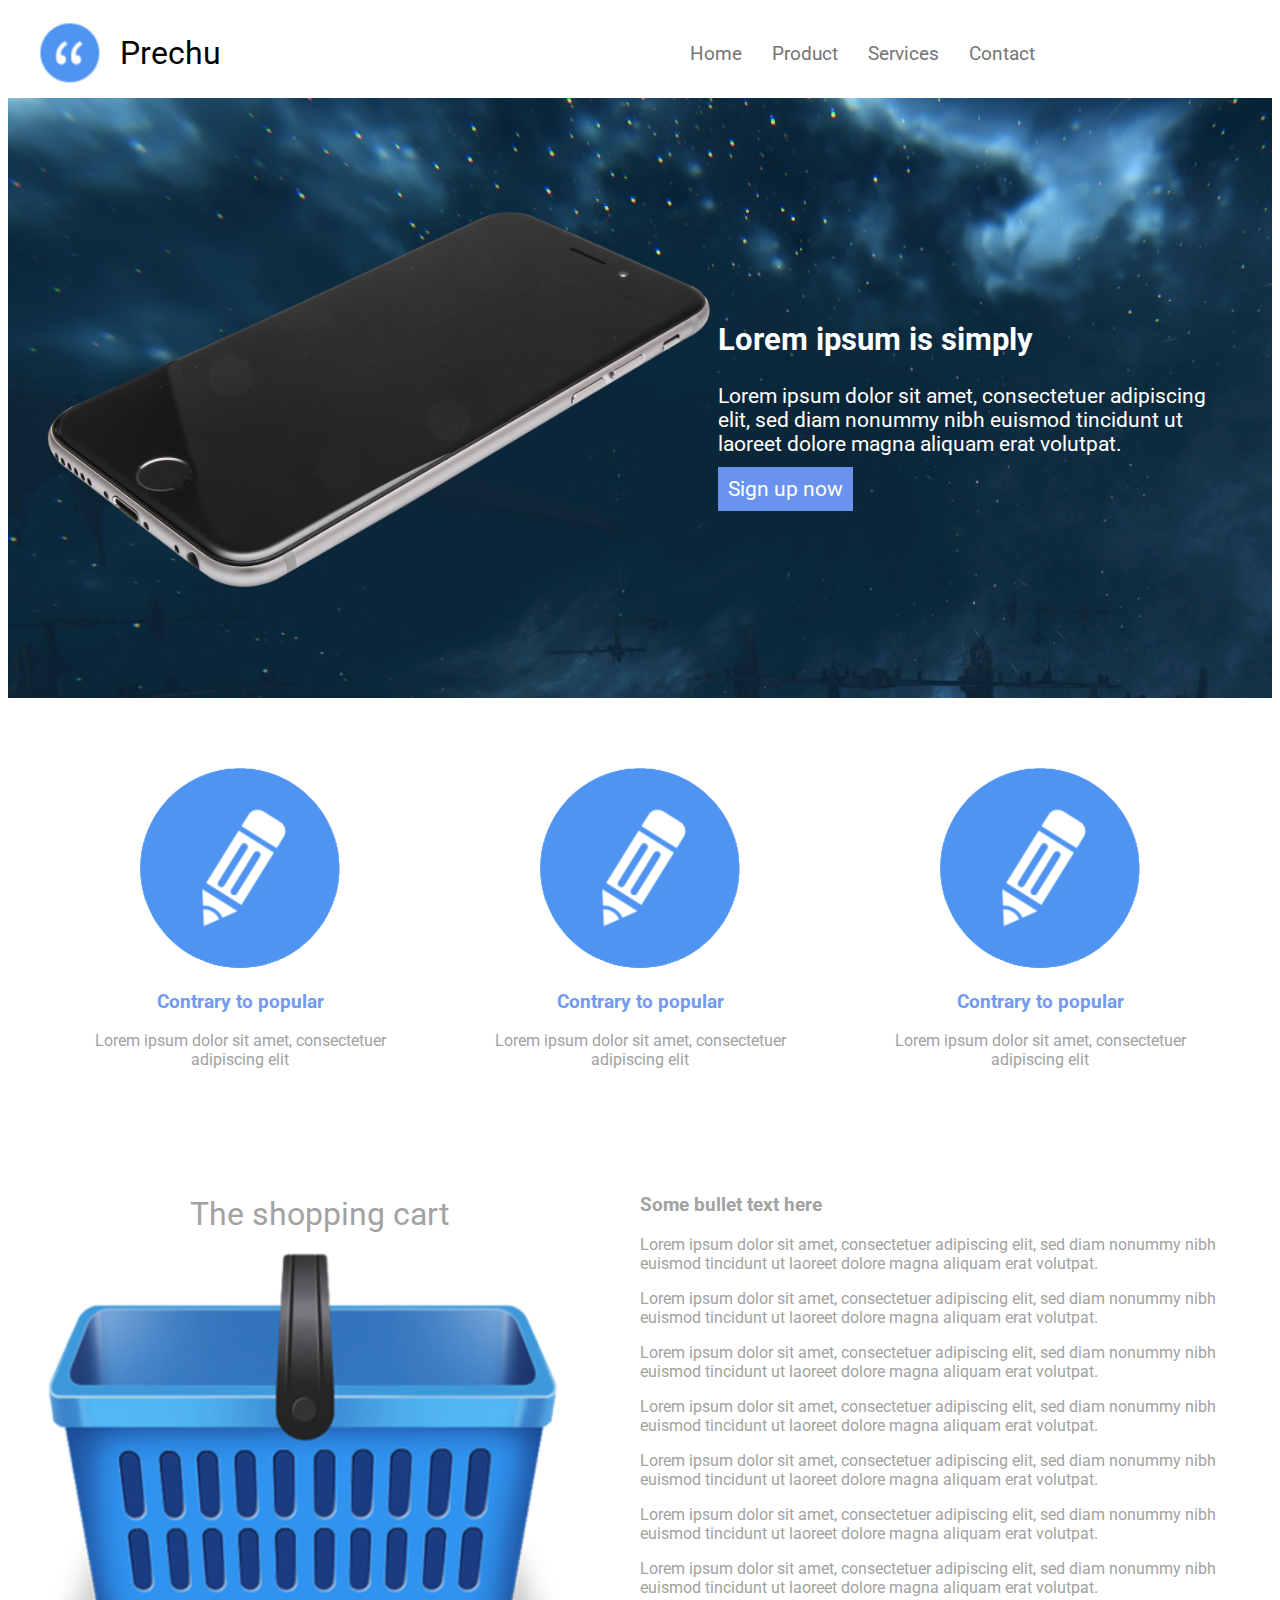
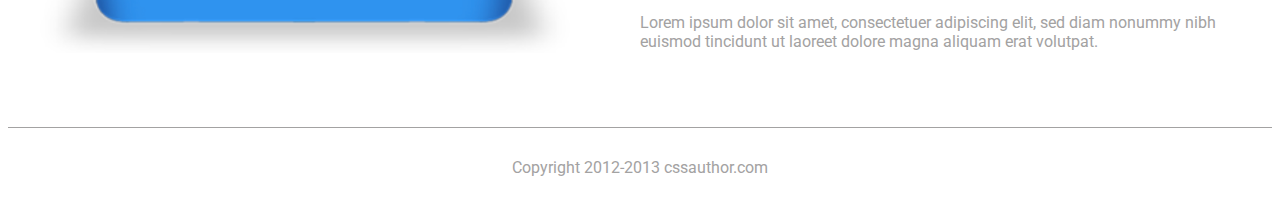
==== docs/index.html @ fac47023 "1" ====
<!DOCTYPE html>
<html>
    <head>
        <title>homework</title>
        <link rel="stylesheet" href="style.css">
        <link href="https://fonts.googleapis.com/css?family=Roboto" rel="stylesheet">

    </head>
    <body>
            <header>
                
                <a class="logo" href="/">
                <img class="logo-img"  src="logo.png" alt="">
                <div class="logo-text">Prechu</div>
                </a>
                <ul class="menu">
                   <li><a href="/">Home</a></li>
                   <li><a href="/">Product</a></li>
                   <li><a href="/">Services</a></li>
                   <li><a href="/">Contact</a></li>
                </ul>
            </header>
            <div class="slider">
               <div class="slider-wrapper">
                <img src="iphone.png" alt="" class="slider-img">
                <div class="slider-text">
                   <h2>Lorem ipsum is simply</h2>
                   <p>Lorem ipsum dolor sit amet, consectetuer adipiscing elit, sed diam nonummy nibh euismod tincidunt ut laoreet dolore magna aliquam erat volutpat. </p>
                   <a class="button" href="/">Sign up now</a>
                   </div>
                </div>
            </div>
            <div class="features">
                <div>
                    <img src="feat.png" alt="">
                    <h3>Contrary to popular</h3>
                    <p>Lorem ipsum dolor sit amet, consectetuer adipiscing elit</p>
                </div>
                 <div>
                    <img src="feat.png" alt="">
                    <h3>Contrary to popular</h3>
                    <p>Lorem ipsum dolor sit amet, consectetuer adipiscing elit</p>
                </div>
                <div>
                    <img src="feat.png" alt="">
                    <h3>Contrary to popular</h3>
                    <p>Lorem ipsum dolor sit amet, consectetuer adipiscing elit</p>
                </div>
            </div>
            <div class="cart">
                <div>
                    <div class="cart-head">The shopping cart</div>
                    <img src="cart.png" alt="">
                </div>
                <div>
                    <h3>Some bullet text here</h3>
                    <p>Lorem ipsum dolor sit amet, consectetuer adipiscing elit, sed diam nonummy nibh euismod tincidunt ut laoreet dolore magna aliquam erat volutpat. </p>
                    <p>Lorem ipsum dolor sit amet, consectetuer adipiscing elit, sed diam nonummy nibh euismod tincidunt ut laoreet dolore magna aliquam erat volutpat. </p>
                    <p>Lorem ipsum dolor sit amet, consectetuer adipiscing elit, sed diam nonummy nibh euismod tincidunt ut laoreet dolore magna aliquam erat volutpat. </p>
                    <p>Lorem ipsum dolor sit amet, consectetuer adipiscing elit, sed diam nonummy nibh euismod tincidunt ut laoreet dolore magna aliquam erat volutpat. </p>
                    <p>Lorem ipsum dolor sit amet, consectetuer adipiscing elit, sed diam nonummy nibh euismod tincidunt ut laoreet dolore magna aliquam erat volutpat. </p>
                    <p>Lorem ipsum dolor sit amet, consectetuer adipiscing elit, sed diam nonummy nibh euismod tincidunt ut laoreet dolore magna aliquam erat volutpat. </p>
                    <p>Lorem ipsum dolor sit amet, consectetuer adipiscing elit, sed diam nonummy nibh euismod tincidunt ut laoreet dolore magna aliquam erat volutpat. </p>
                    <p>Lorem ipsum dolor sit amet, consectetuer adipiscing elit, sed diam nonummy nibh euismod tincidunt ut laoreet dolore magna aliquam erat volutpat. </p>
                    
                </div>
            </div>
            <footer>
                <div>
                    Copyright 2012-2013 cssauthor.com
                </div>
            </footer>
    </body>
</html>
---- docs/style.css ----
body{
    font-family: roboto;
}
.wrapper{

}
header{
    max-width: 1200px;
    margin: 5px auto;
    margin-bottom: 0px;
    display: flex;
    align-items: center;
    align-content: space-between;
    height: 90px;
}
.logo{
    display: flex;
    align-items: center;
    align-content: space-between;
    width: 50%;
    font-size: 2em;
    text-decoration: none;
    color:black;
}
.logo img{
    max-width: 60px;
}
.logo-text{
    margin-left: 20px;
}
.menu{
    display: flex;
    text-align: right;
    width: 50%;
    list-style-type: none;
    font-size: 1.2em;
    margin: 0;
}
.menu li{
    margin-left:30px;
    padding: 30px 0;
}
.menu li:hover{
    border-bottom: 3px solid #6993ef;
    margin-bottom: -3px;
}
.menu li a{
    text-decoration: none;
    color: #757575;
}
.slider{
    display: flex;
    align-content: space-between;
    width: 100%;
    height: 600px;
    background: #f6d654 url(slider.jpg);
}
.slider-wrapper{
    max-width: 1200px;
    display: flex;
    align-content: space-between;
    align-items: center;
    margin: 0 auto;
}
.slider-img{
    max-height: 400px;
}
.slider-text{
    max-width: 50%;
    font-size: 1.3em
}
.slider-text{
    color: white;
}
.button{
    text-decoration: none;
    background-color: #6993ef;
    width: 0px;
    color: white;
    padding: 10px
}
.features{
    display: flex;
    max-width: 1200px; 
    margin: 40px auto;
    
}
.features img{
    max-height: 200px
}
.features>div{
    margin: 30px;
    text-align: center;
}
.features h3{
    color: #729af0;
}
.features p{
    color: #a3a2a2;
}
.cart{
    display: flex;
    max-width: 1200px; 
    margin: 40px auto;
    color: #a3a2a2;
}
.cart div{
    margin: 20px auto;
    width: 50%;
}
.cart div img{
    max-height: 400px
}
.cart-head{
    font-size: 2em;

}
footer{
    border-top: 1px solid #a3a2a2;
    height: 20px;
    text-align: center;
    padding: 30px;
    color: #a3a2a2;
}
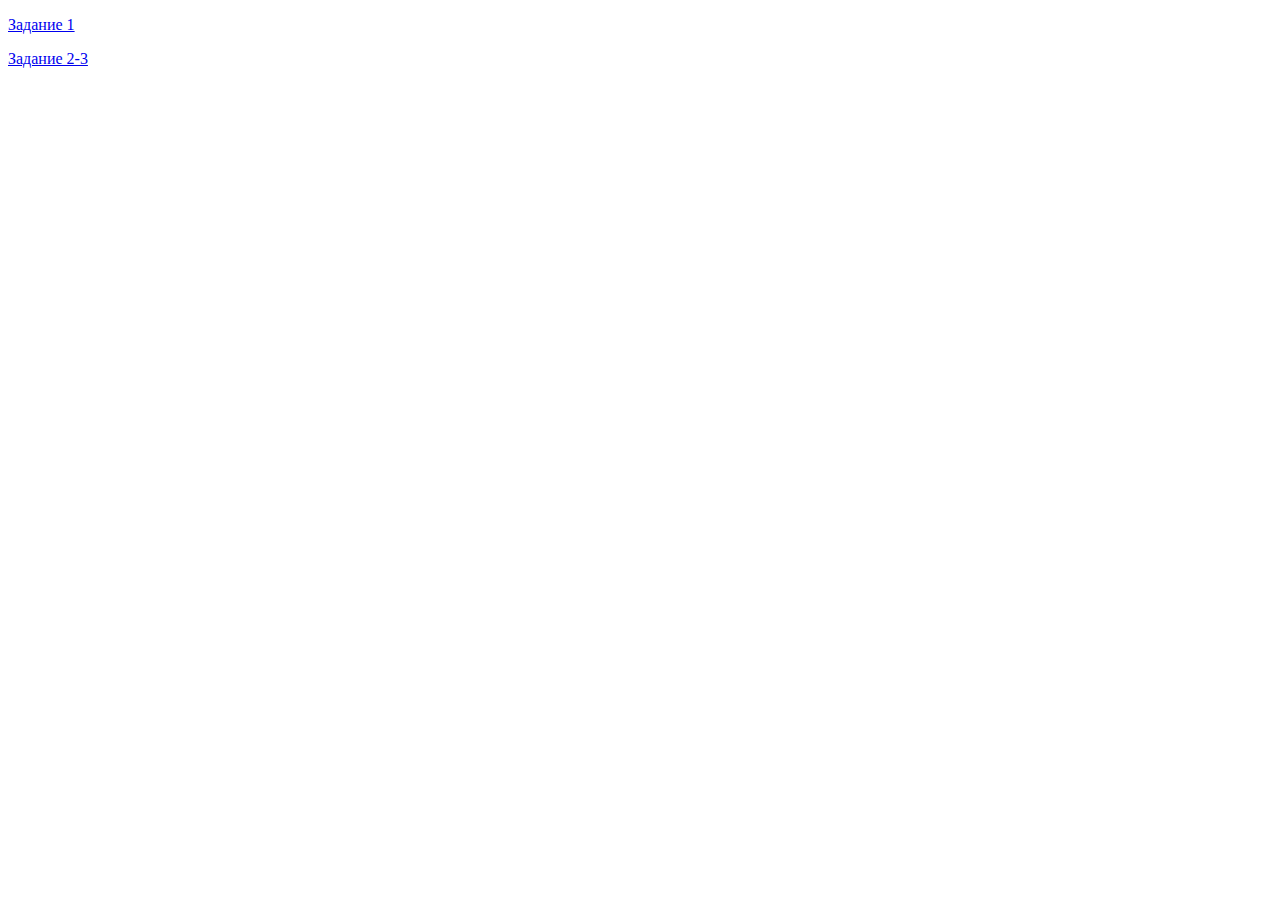
==== commit 7bb05d8b: "1" ====
--- a/docs/index.html
+++ b/docs/index.html
@@ -1,74 +1,15 @@
 <!DOCTYPE html>
-<html>
-    <head>
-        <title>homework</title>
-        <link rel="stylesheet" href="style.css">
-        <link href="https://fonts.googleapis.com/css?family=Roboto" rel="stylesheet">
-
-    </head>
-    <body>
-            <header>
-                
-                <a class="logo" href="/">
-                <img class="logo-img"  src="logo.png" alt="">
-                <div class="logo-text">Prechu</div>
-                </a>
-                <ul class="menu">
-                   <li><a href="/">Home</a></li>
-                   <li><a href="/">Product</a></li>
-                   <li><a href="/">Services</a></li>
-                   <li><a href="/">Contact</a></li>
-                </ul>
-            </header>
-            <div class="slider">
-               <div class="slider-wrapper">
-                <img src="iphone.png" alt="" class="slider-img">
-                <div class="slider-text">
-                   <h2>Lorem ipsum is simply</h2>
-                   <p>Lorem ipsum dolor sit amet, consectetuer adipiscing elit, sed diam nonummy nibh euismod tincidunt ut laoreet dolore magna aliquam erat volutpat. </p>
-                   <a class="button" href="/">Sign up now</a>
-                   </div>
-                </div>
-            </div>
-            <div class="features">
-                <div>
-                    <img src="feat.png" alt="">
-                    <h3>Contrary to popular</h3>
-                    <p>Lorem ipsum dolor sit amet, consectetuer adipiscing elit</p>
-                </div>
-                 <div>
-                    <img src="feat.png" alt="">
-                    <h3>Contrary to popular</h3>
-                    <p>Lorem ipsum dolor sit amet, consectetuer adipiscing elit</p>
-                </div>
-                <div>
-                    <img src="feat.png" alt="">
-                    <h3>Contrary to popular</h3>
-                    <p>Lorem ipsum dolor sit amet, consectetuer adipiscing elit</p>
-                </div>
-            </div>
-            <div class="cart">
-                <div>
-                    <div class="cart-head">The shopping cart</div>
-                    <img src="cart.png" alt="">
-                </div>
-                <div>
-                    <h3>Some bullet text here</h3>
-                    <p>Lorem ipsum dolor sit amet, consectetuer adipiscing elit, sed diam nonummy nibh euismod tincidunt ut laoreet dolore magna aliquam erat volutpat. </p>
-                    <p>Lorem ipsum dolor sit amet, consectetuer adipiscing elit, sed diam nonummy nibh euismod tincidunt ut laoreet dolore magna aliquam erat volutpat. </p>
-                    <p>Lorem ipsum dolor sit amet, consectetuer adipiscing elit, sed diam nonummy nibh euismod tincidunt ut laoreet dolore magna aliquam erat volutpat. </p>
-                    <p>Lorem ipsum dolor sit amet, consectetuer adipiscing elit, sed diam nonummy nibh euismod tincidunt ut laoreet dolore magna aliquam erat volutpat. </p>
-                    <p>Lorem ipsum dolor sit amet, consectetuer adipiscing elit, sed diam nonummy nibh euismod tincidunt ut laoreet dolore magna aliquam erat volutpat. </p>
-                    <p>Lorem ipsum dolor sit amet, consectetuer adipiscing elit, sed diam nonummy nibh euismod tincidunt ut laoreet dolore magna aliquam erat volutpat. </p>
-                    <p>Lorem ipsum dolor sit amet, consectetuer adipiscing elit, sed diam nonummy nibh euismod tincidunt ut laoreet dolore magna aliquam erat volutpat. </p>
-                    <p>Lorem ipsum dolor sit amet, consectetuer adipiscing elit, sed diam nonummy nibh euismod tincidunt ut laoreet dolore magna aliquam erat volutpat. </p>
-                    
-                </div>
-            </div>
-            <footer>
-                <div>
-                    Copyright 2012-2013 cssauthor.com
-                </div>
-            </footer>
-    </body>
+<html lang="en">
+<head>
+    <meta charset="UTF-8">
+    <title>Результаты домашних заданий</title>
+</head>
+<body>
+    <a href="task1/index.html">
+        <p>Задание 1</p>
+    </a>
+    <a href="task3/index.html">
+        <p>Задание 2-3</p>
+    </a>
+</body>
 </html>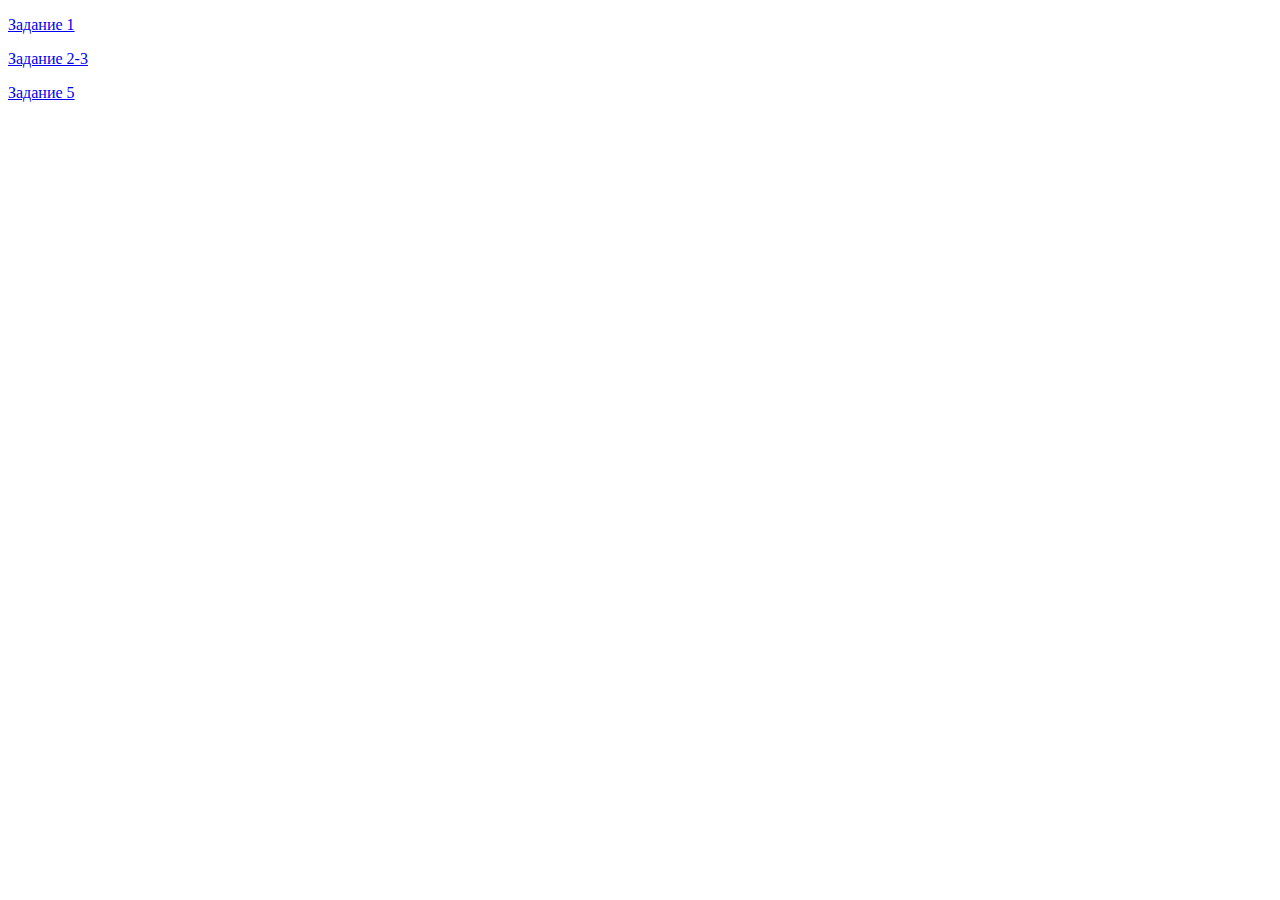
==== commit 63469b9e: "1" ====
--- a/docs/index.html
+++ b/docs/index.html
@@ -11,5 +11,8 @@
     <a href="task3/index.html">
         <p>Задание 2-3</p>
     </a>
+    <a href="task5/index.html">
+        <p>Задание 5</p>
+    </a>
 </body>
 </html>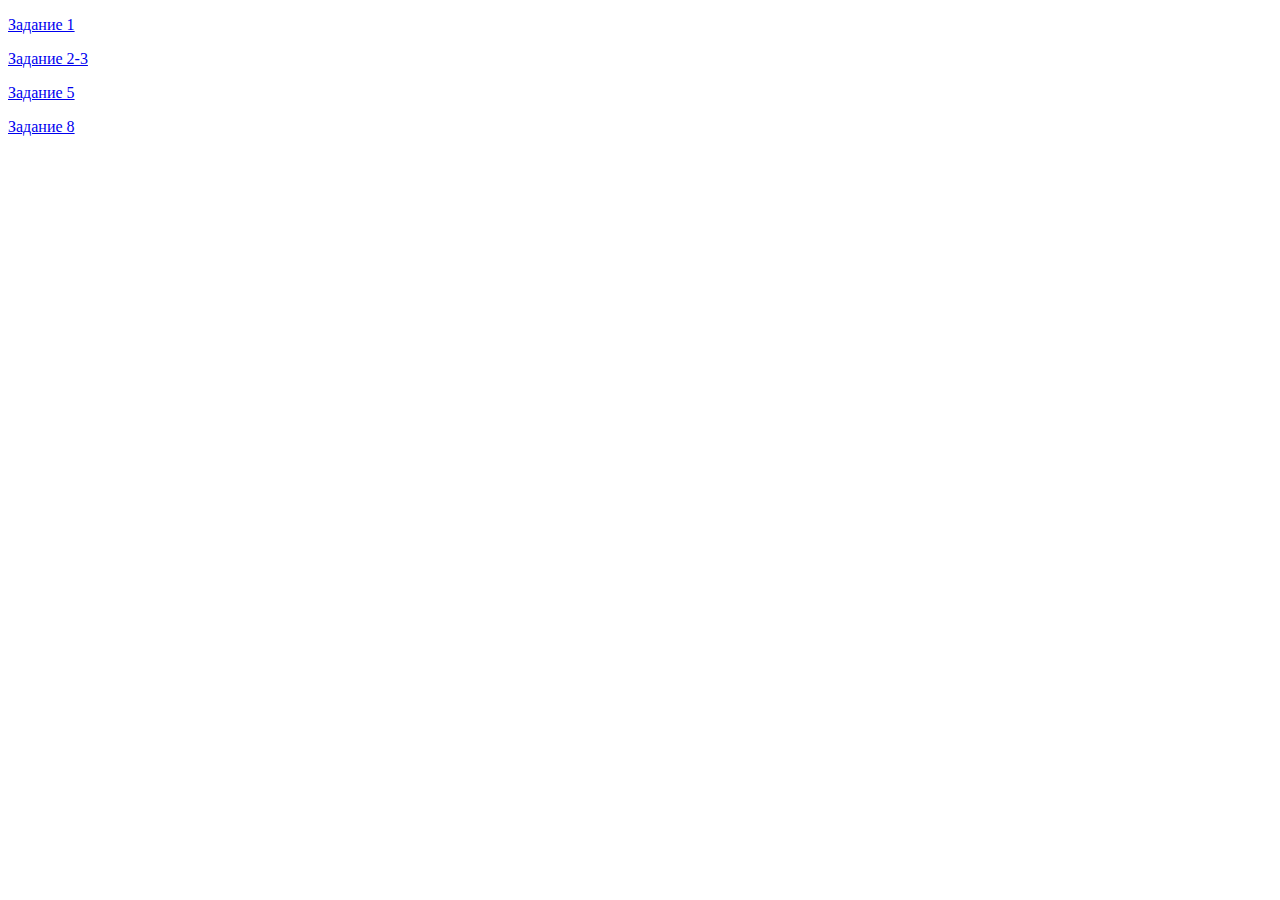
==== commit 9d929c82: "1" ====
--- a/docs/index.html
+++ b/docs/index.html
@@ -14,5 +14,8 @@
     <a href="task5/index.html">
         <p>Задание 5</p>
     </a>
+    <a href="task8/index.html">
+        <p>Задание 8</p>
+    </a>
 </body>
 </html>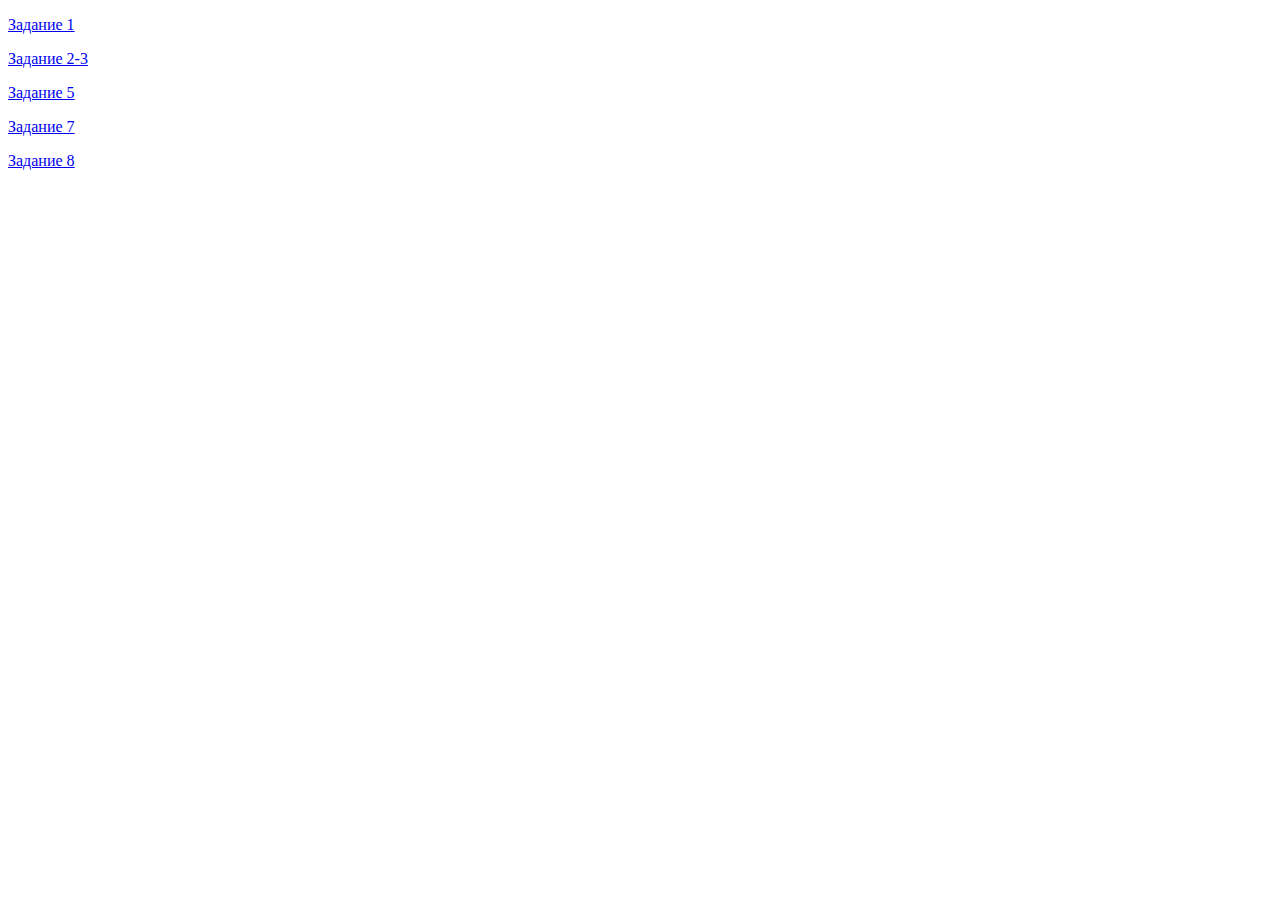
==== commit f8ac8977: "1" ====
--- a/docs/index.html
+++ b/docs/index.html
@@ -14,8 +14,12 @@
     <a href="task5/index.html">
         <p>Задание 5</p>
     </a>
+    <a href="task7/index.html">
+        <p>Задание 7</p>
+    </a>
     <a href="task8/index.html">
         <p>Задание 8</p>
     </a>
+ 
 </body>
 </html>